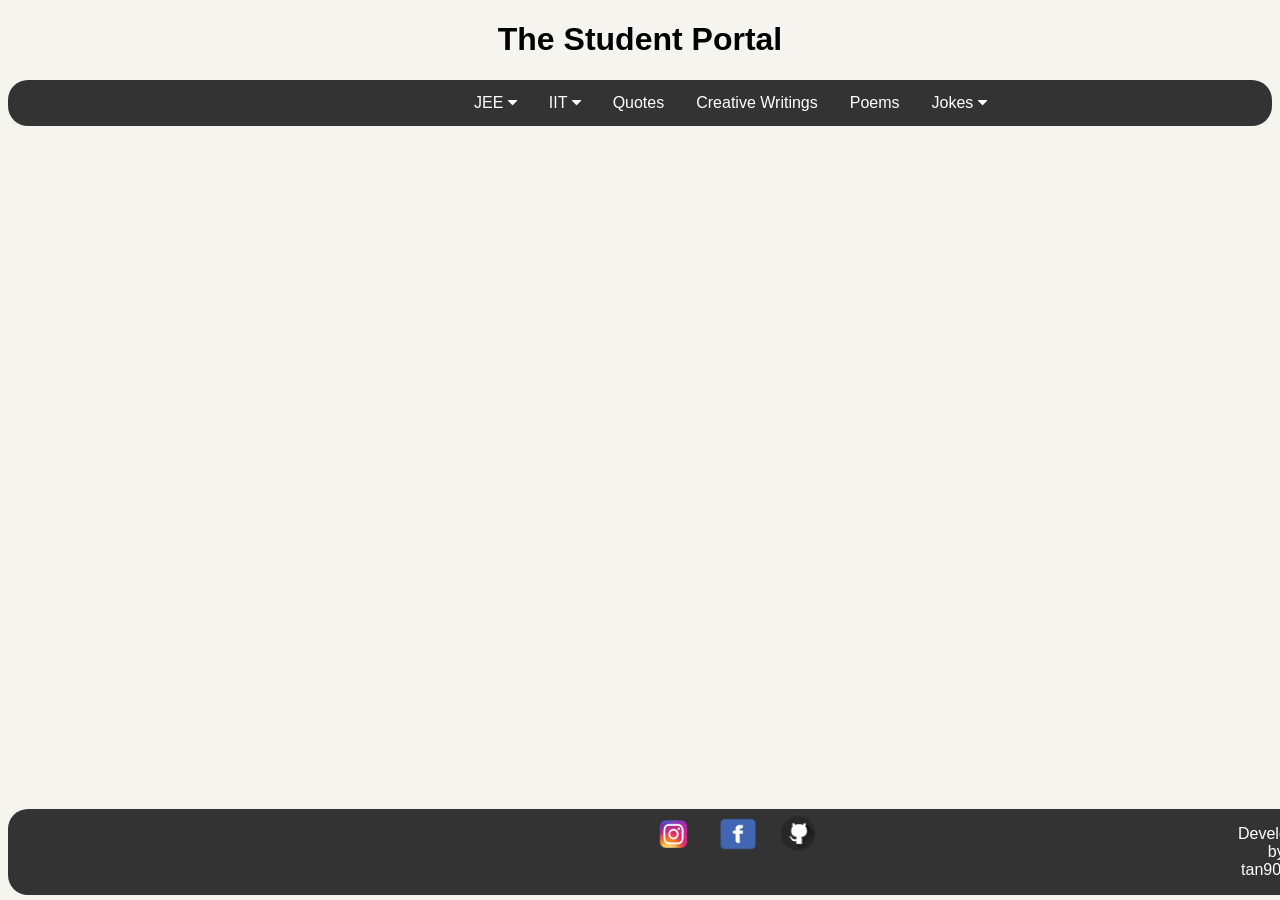
==== trial.html @ 7bc3f15d "first commit" ====
<!DOCTYPE html>
<html>
<head>
    <title>TheStudentPortal</title>
    <meta name="viewport" content="width=device-width, initial-scale=1">
    <link rel="stylesheet" href="trial.css">
    <link rel="stylesheet" href="https://cdnjs.cloudflare.com/ajax/libs/font-awesome/4.7.0/css/font-awesome.min.css">
</head>
<body>
    <h1 align = "center">The Student Portal</h1>
<div class="navbar">
  <div class="dropdown" id = "first" >
    <button class="dropbtn">JEE
      <i class="fa fa-caret-down"></i>
    </button>
    <div class="dropdown-content">
      <a href="#">Chemistry</a>
    </div>
  </div> 
  <div class="dropdown">
    <button class="dropbtn">IIT 
      <i class="fa fa-caret-down"></i>
    </button>
    <div class="dropdown-content">
      <div class="dropdown2">
        <button class="dropbtn2">IITD
          <i class="fa fa-caret-right"></i>
        </button>
            <div class="dropdown-content2">
                    <div class="dropdown3">
                         <button class="dropbtn3">Batch A
                             <i class="fa fa-caret-right"></i>
                         </button>
                             <div class="dropdown-content3">
                                 <a href="#">COL100</a>
                                 <a href="#">ELL100</a>
                                 <a href="#">MTL100</a>
                                 <a href="#">PYL100</a>
                             </div>
                    </div>    
                    <div class="dropdown4">   
                        <button class="dropbtn4">Batch B
                             <i class="fa fa-caret-right"></i>
                         </button>
                             <div class="dropdown-content4">
                                 <a href="#">APL100</a>
                                 <a href="#">CML101</a>
                                 <a href="#">MCP100</a>
                                 <a href="#">MTL100</a>
                             </div>
                    </div>  
            </div>
      </div>
    </div>
  </div> 
  <a href="#news">Quotes</a>
  <a href="#news">Creative Writings</a>
  <a href="#news">Poems</a>
  <div class="dropdown">
    <button class="dropbtn">Jokes 
      <i class="fa fa-caret-down"></i>
    </button>
    <div class="dropdown-content">
      <a href="#">Physics</a>
      <a href="#">Chemistry</a>
      <a href="#">Maths</a>
    </div>
  </div> 
</div>
<div class = "bottombar">
    <a id = "insta" href="https://www.instagram.com/tan90cot0/?hl=en">
        <img src="images/insta.png" alt="hello" height = "40" width = "70">
    </a>
    <a id = "fb" href="https://www.facebook.com/aryan2503">
        <img src="images/fb.png" alt="hello" height = "60" width = "70">
    </a>
    <a id = "git" href="https://github.com/tan90cot0">
        <img src="images/github.png" alt="hello" height = "45" width = "80">
    </a>
    <footer id = "footer">
        <p id = "first2">Developed by tan90cot0</p> 
    </footer>
</div>


</body>
</html>
---- trial.css ----
body {
    font-family: Arial, Helvetica, sans-serif;
  }
  
  .navbar {
    overflow: hidden;
    background-color: #333;
    border-radius: 20px;
  }
  
  #first {
      margin-left: 450px;
  }
  .navbar a {
    float: left;
    font-size: 16px;
    color: white;
    text-align: center;
    padding: 14px 16px;
    text-decoration: none;
  }
  
  .dropdown {
    float: left;
    overflow: hidden;
  }

  .dropdown2 {
    float: left;
    overflow: hidden;
  }

  .dropdown3 {
    float: left;
    overflow: hidden;
  }

  .dropdown4 {
    float: left;
    overflow: hidden;
  }
  
  .dropdown .dropbtn {
    font-size: 16px;  
    border: none;
    outline: none;
    color: white;
    padding: 14px 16px;
    background-color: inherit;
    font-family: inherit;
    margin: 0;
  }

  .dropdown2 .dropbtn2 {
    font-size: 16px;  
    border: none;
    outline: none;
    color: black;
    padding: 14px 30px;
    background-color: inherit;
    font-family: inherit;
    margin: 0;
  }

  .dropdown3 .dropbtn3 {
    font-size: 16px;  
    border: none;
    outline: none;
    color: black;
    padding: 5px 40px;
    background-color: inherit;
    font-family: inherit;
    margin: 5;
  }

  .dropdown4 .dropbtn4 {
    font-size: 16px;  
    border: none;
    outline: none;
    color: black;
    padding: 5px 40px;
    background-color: inherit;
    font-family: inherit;
    margin: 5;
  }
  
  .navbar a:hover, .dropdown:hover .dropbtn {
    background-color: red;
  }

  .navbar a:hover, .dropdown2:hover .dropbtn2 {
    background-color: red;
  }
  .navbar a:hover, .dropdown3:hover .dropbtn3 {
    background-color: red;
  }

  .navbar a:hover, .dropdown4:hover .dropbtn4 {
    background-color: red;
  }
  
  .dropdown-content {
    display: none;
    position: absolute;
    background-color: #f9f9f9;
    min-width: 20px;
    box-shadow: 0px 8px 16px 0px rgba(0,0,0,0.2);
    z-index: 1;
  }

  .dropdown-content2 {
    display: none;
    position: absolute;
    background-color: #f9f9f9;
    min-width: 60px;
    box-shadow: 0px 8px 16px 0px rgba(0,0,0,0.2);
    z-index: 1;
  }

  .dropdown-content3 {
    display: none;
    position: absolute;
    background-color: #f9f9f9;
    min-width: 60px;
    box-shadow: 0px 8px 16px 0px rgba(0,0,0,0.2);
    z-index: 1;
  }

  .dropdown-content4 {
    display: none;
    position: absolute;
    background-color: #f9f9f9;
    min-width: 60px;
    box-shadow: 0px 8px 16px 0px rgba(0,0,0,0.2);
    z-index: 1;
  }
  
  .dropdown-content a {
    float: none;
    color: black;
    padding: 12px 16px;
    text-decoration: none;
    display: block;
    text-align: left;
  }

  .dropdown-content2 a {
    float: none;
    color: black;
    padding: 14px 16px;
    text-decoration: none;
    display: block;
    text-align: left;
  }

  .dropdown-content3 a {
    float: none;
    color: black;
    padding: 14px 16px;
    text-decoration: none;
    display: block;
    text-align: left;
  }

  .dropdown-content4 a {
    float: none;
    color: black;
    padding: 14px 16px;
    text-decoration: none;
    display: block;
    text-align: left;
  }
  
  .dropdown-content a:hover {
    background-color: #ddd;
  }

  .dropdown-content2 a:hover {
    background-color: #ddd;
  }

  .dropdown-content3 a:hover {
    background-color: #ddd;
  }

  .dropdown-content4 a:hover {
    background-color: #ddd;
  }
  
  .dropdown:hover .dropdown-content {
    display: block;
  }

  .dropdown2:hover .dropdown-content2 {
    display: inline;
  }

  .dropdown3:hover .dropdown-content3 {
    display: inline;
  }

  .dropdown4:hover .dropdown-content4 {
    display: inline;
  }

  .fa fa-caret-right {
      display: inline;
  }

  #footer {
    right:5px;
    float: left;
    font-size: 16px;
    color: white;
    text-align: center;
    padding: 0px 20px;
    text-decoration: none;
    display: inline;
  }

  .bottombar {
    overflow: hidden;
    background-color: #333;
    position: absolute;
    bottom: 5px;
    border-radius: 20px;
  }

  #insta {
    position:absolute;
    margin-left:630px;
    margin-top:5px;
  }

  #fb {
    position:absolute;
    margin-left:695px;
    margin-top:-5px;
  }

  #git {
    position:absolute;
    margin-left:750px;
    margin-top:2px;
  }

  #first2 {
    margin-left: 1210px;
  }

  body {
    background-color:#f5f4ef;
  }
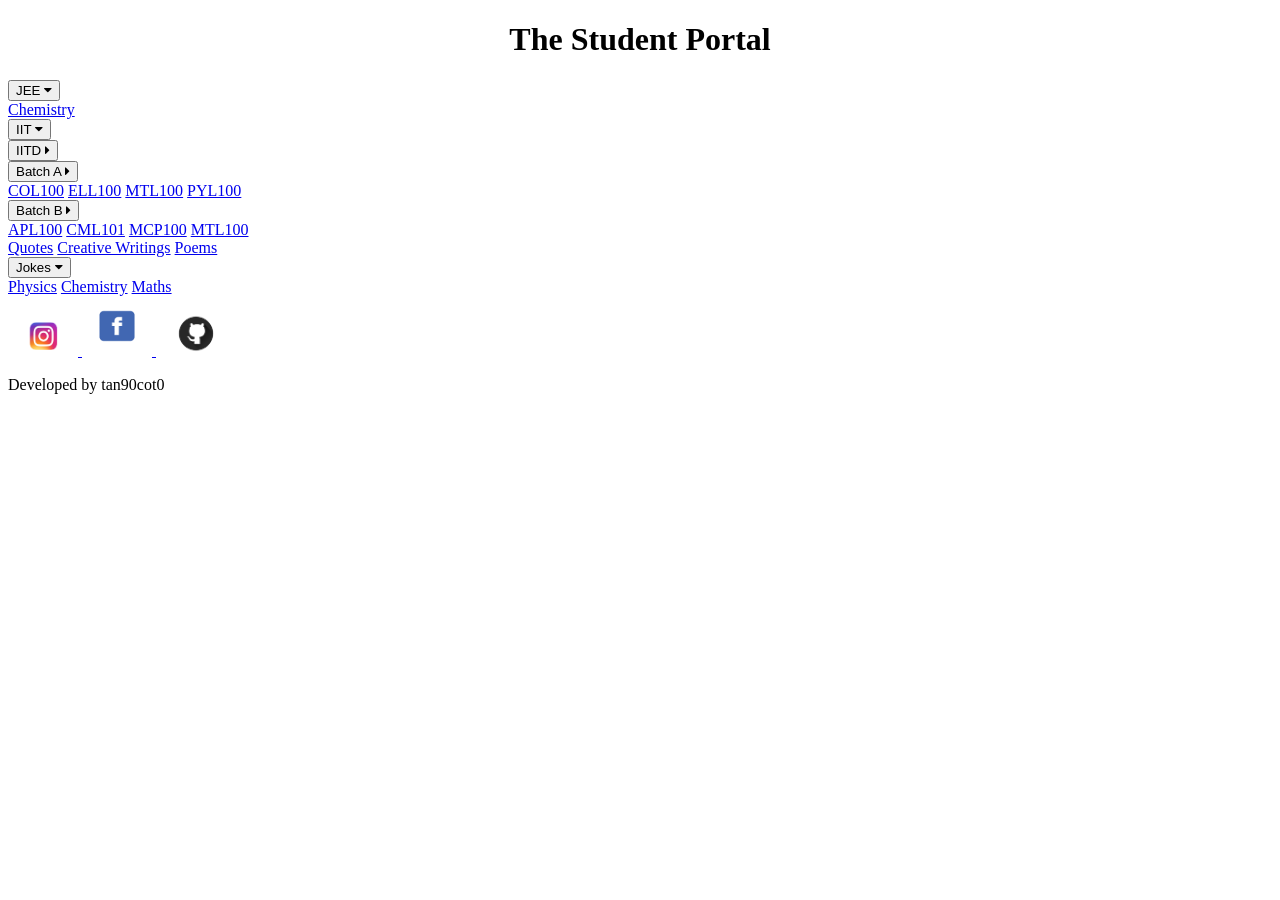
==== commit 0bb5f498: "done" ====
--- a/trial.html
+++ b/trial.html
@@ -3,7 +3,7 @@
 <head>
     <title>TheStudentPortal</title>
     <meta name="viewport" content="width=device-width, initial-scale=1">
-    <link rel="stylesheet" href="trial.css">
+    <link rel="stylesheet" href="index.css">
     <link rel="stylesheet" href="https://cdnjs.cloudflare.com/ajax/libs/font-awesome/4.7.0/css/font-awesome.min.css">
 </head>
 <body>
@@ -34,7 +34,7 @@
                              <div class="dropdown-content3">
                                  <a href="#">COL100</a>
                                  <a href="#">ELL100</a>
-                                 <a href="#">MTL100</a>
+                                 <a href="mtl.html">MTL100</a>
                                  <a href="#">PYL100</a>
                              </div>
                     </div>    
@@ -46,7 +46,7 @@
                                  <a href="#">APL100</a>
                                  <a href="#">CML101</a>
                                  <a href="#">MCP100</a>
-                                 <a href="#">MTL100</a>
+                                 <a href="mtl.html">MTL100</a>
                              </div>
                     </div>  
             </div>
